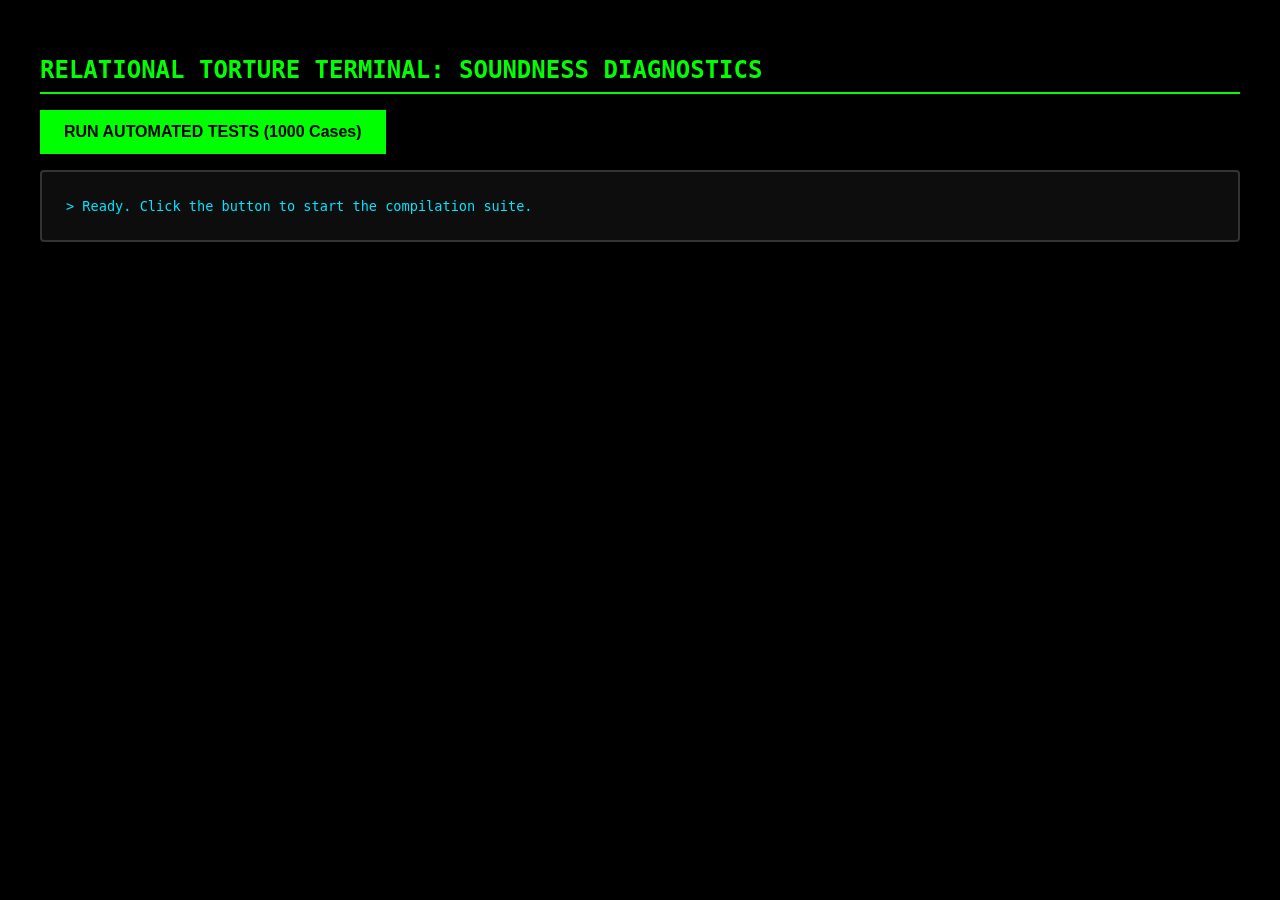
==== test.html @ f6240ff1 "feat: initial commit of Relational Torture Terminal" ====
<!DOCTYPE html>
<html lang="en">
<head>
  <meta charset="UTF-8">
  <meta name="viewport" content="width=device-width, initial-scale=1.0">
  <title>Relational Terminal - Soundness Diagnostics Runner</title>
  <style>
    body {
      background-color: #000;
      color: #fff;
      font-family: 'Fira Code', monospace, sans-serif;
      padding: 2rem;
    }
    h1 {
      color: #00ff00;
      font-size: 1.5rem;
      border-bottom: 2px solid #00ff00;
      padding-bottom: 0.5rem;
    }
    #console {
      background-color: #0d0d0d;
      border: 2px solid #333;
      padding: 1.5rem;
      border-radius: 4px;
      font-size: 0.85rem;
      line-height: 1.5;
      overflow-y: auto;
      max-height: 600px;
      display: flex;
      flex-direction: column;
      gap: 4px;
    }
    .pass { color: #00ff00; }
    .fail { color: #ff007f; }
    .info { color: #00e5ff; }
    .warn { color: #ffaa00; }
    button {
      background: #00ff00;
      color: #000;
      border: none;
      padding: 0.8rem 1.5rem;
      font-weight: bold;
      cursor: pointer;
      font-size: 1rem;
      margin-bottom: 1rem;
    }
    button:hover {
      background: #2eff2e;
    }
  </style>
</head>
<body>
  <h1>RELATIONAL TORTURE TERMINAL: SOUNDNESS DIAGNOSTICS</h1>
  <button id="btn-run">RUN AUTOMATED TESTS (1000 Cases)</button>
  <div id="console">
    <span class="info">&gt; Ready. Click the button to start the compilation suite.</span>
  </div>

  <script src="generator.js?v=2"></script>
  <script>
    document.getElementById('btn-run').addEventListener('click', () => {
      const cons = document.getElementById('console');
      cons.innerHTML = '';
      
      const log = (text, type = 'info') => {
        const span = document.createElement('span');
        span.className = type;
        span.innerHTML = text;
        cons.appendChild(span);
        cons.scrollTop = cons.scrollHeight;
      };

      log('&gt; Initializing soundness check across all modifiers...', 'info');
      log('&gt; Generating 200 cases per mode (Total: 1000 runs)...', 'info');

      const modes = ['network', 'git', 'dependency', 'inheritance', 'logic'];
      let passed = 0;
      let failed = 0;
      let total = 0;
      
      setTimeout(() => {
        modes.forEach(mode => {
          log(`&gt; Testing Mode: [${mode.toUpperCase()}]`, 'info');
          let modePass = 0;
          let modeFail = 0;

          for (let i = 0; i < 200; i++) {
            total++;
            const numPremises = 2 + Math.floor(Math.random() * 7); // 2 to 8 premises
            
            // Randomize modifiers
            const modGibberish = Math.random() > 0.5;
            const modNegation = Math.random() > 0.5;

            try {
              const puzzle = Generator.generate(mode, numPremises, {
                gibberish: modGibberish,
                negation: modNegation
              });

              // Structural Assertions
              if (!puzzle.mode || puzzle.mode !== mode) throw new Error('Invalid mode field');
              if (!puzzle.title || !puzzle.instruction) throw new Error('Missing title or instruction');
              if (!puzzle.premises || !Array.isArray(puzzle.premises) || puzzle.premises.length === 0) {
                throw new Error('Premises array missing or empty');
              }
              if (!puzzle.conclusion || typeof puzzle.conclusion !== 'string') {
                throw new Error('Conclusion missing or invalid');
              }
              if (typeof puzzle.correctAnswer !== 'boolean') {
                throw new Error('correctAnswer must be a boolean');
              }
              if (!puzzle.graphData || !puzzle.graphData.nodes || !puzzle.graphData.edges) {
                throw new Error('Missing graphData nodes/edges');
              }

              // Verify unique premises
              const uniquePremises = new Set(puzzle.premises);
              if (uniquePremises.size !== puzzle.premises.length) {
                throw new Error('Duplicate premises generated: ' + JSON.stringify(puzzle.premises));
              }

              // Verify gibberish mapping consistency if active
              if (modGibberish) {
                // Ensure default vocabulary names do not appear in the generated strings
                const originalWords = ['Router-', 'feature-', 'Module', 'Class', 'Signal-'];
                originalWords.forEach(w => {
                  if (puzzle.premises.some(p => p.includes(w)) && mode !== 'logic') {
                    // Logic mode signals might not be scrambled if not defined in the mapper, but let's check
                    throw new Error(`Scramble leak: Original node pattern "${w}" found in premise`);
                  }
                });
              }

              modePass++;
              passed++;
            } catch (err) {
              modeFail++;
              failed++;
              log(`  [FAIL Case ${i}]: ${err.message}`, 'fail');
            }
          }

          log(`  -&gt; Pass: ${modePass}/200 | Failures: ${modeFail}`, modeFail === 0 ? 'pass' : 'fail');
        });

        log('<br>===================== DIAGNOSTIC VERDICT =====================', 'info');
        log(`Total Runs: ${total}`, 'info');
        log(`Passed Cases: ${passed}`, 'pass');
        log(`Failed Cases: ${failed}`, failed === 0 ? 'pass' : 'fail');
        if (failed === 0) {
          log('STATUS: COMPILATION SUCCESSFUL. All systems sound.', 'pass');
        } else {
          log('STATUS: CRITICAL FAILURE. Relational frame compromises detected.', 'fail');
        }
      }, 50);
    });
  </script>
</body>
</html>
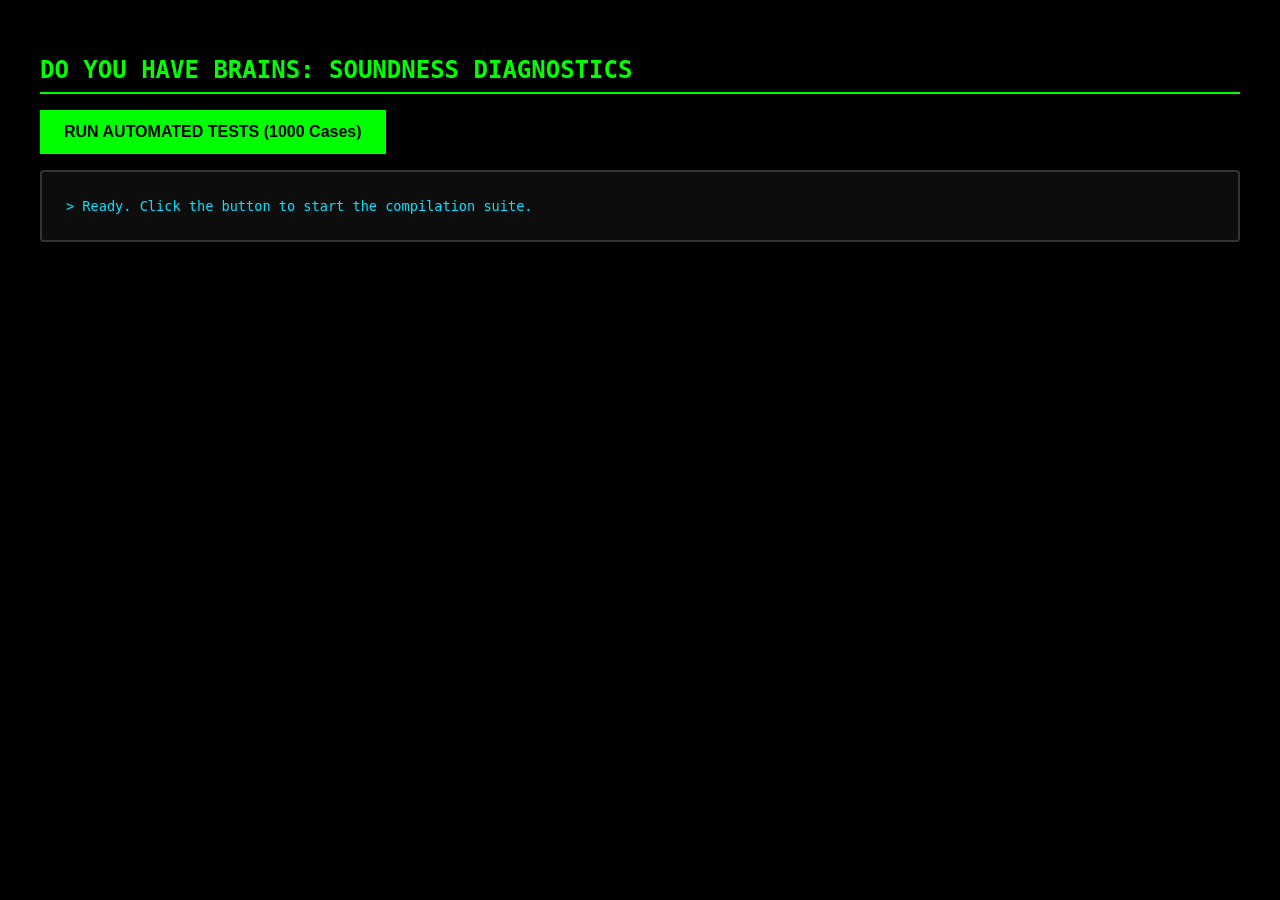
==== commit 55fbd5a3: "Fix puzzle logic correctness, rework game flow, rename to 'Do you have brains' Logic fixes:- Expand " ====
--- a/test.html
+++ b/test.html
@@ -3,7 +3,7 @@
 <head>
   <meta charset="UTF-8">
   <meta name="viewport" content="width=device-width, initial-scale=1.0">
-  <title>Relational Terminal - Soundness Diagnostics Runner</title>
+  <title>Do you have brains - Soundness Diagnostics Runner</title>
   <style>
     body {
       background-color: #000;
@@ -50,7 +50,7 @@
   </style>
 </head>
 <body>
-  <h1>RELATIONAL TORTURE TERMINAL: SOUNDNESS DIAGNOSTICS</h1>
+  <h1>DO YOU HAVE BRAINS: SOUNDNESS DIAGNOSTICS</h1>
   <button id="btn-run">RUN AUTOMATED TESTS (1000 Cases)</button>
   <div id="console">
     <span class="info">&gt; Ready. Click the button to start the compilation suite.</span>
